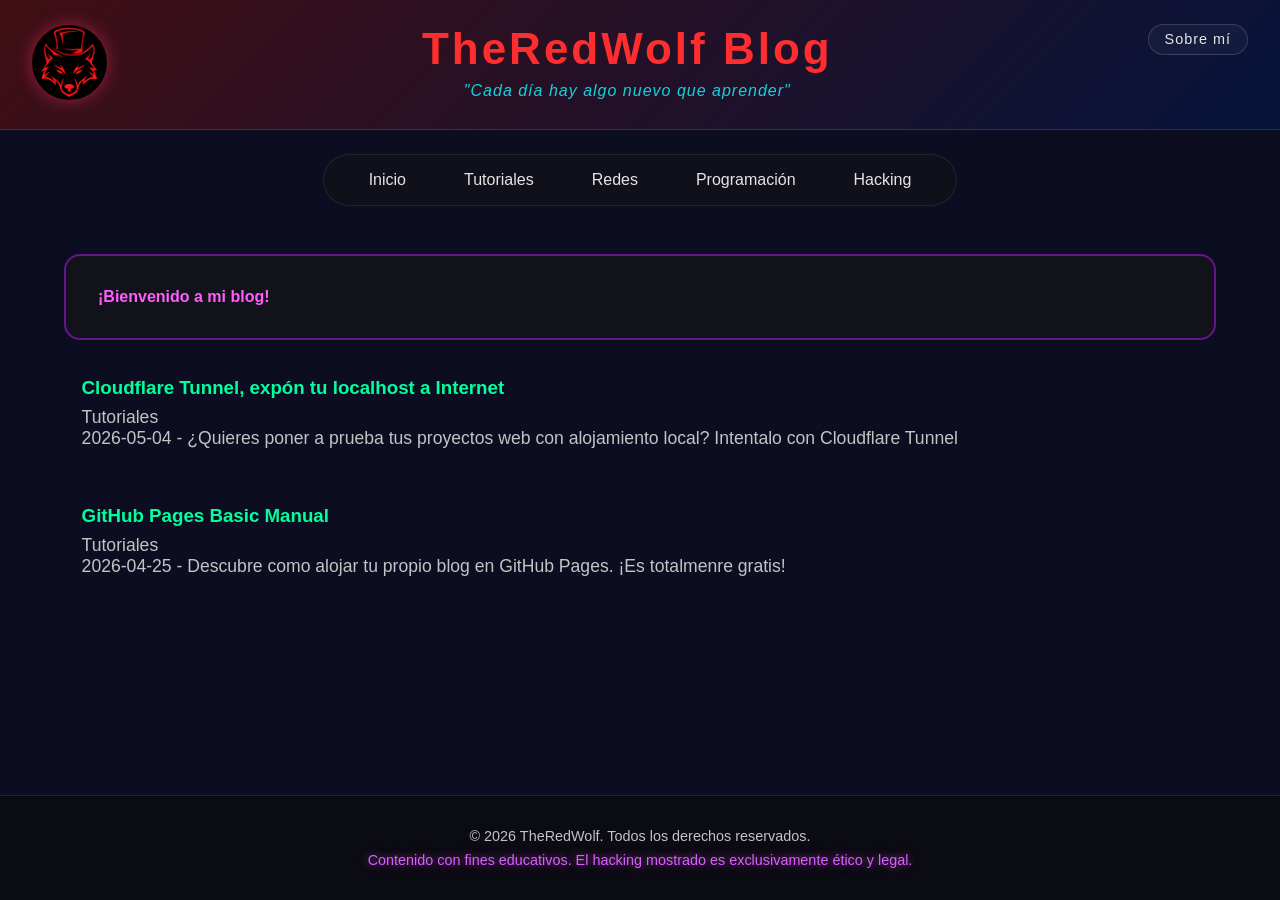
==== index.html @ eeb11847 "Primer commit" ====
<!DOCTYPE html>
<html lang="es">
<head>
    <meta charset="UTF-8">
    <meta name="viewport" content="width=device-width, initial-scale=1.0">
    <title>Inicio | TheRedWolf Blog</title>
    <link rel="icon" type="image/png" href="/assets/img/static/favico.png">
    <link rel="stylesheet" href="/assets/css/main.css">
    <link rel="stylesheet" href="/assets/css/home.css">

<body>

     <!-- ═══════════════════════════════
         HEADER
    ═══════════════════════════════ -->
<head>
    <link rel="stylesheet" href="/assets/css/header.css">
</head>
<header class="site-header">

    <!-- Logo → inicio -->
    <a href="/" class="header-logo" title="Inicio">
        <img src="/assets/img/static/favico.png" alt="TheRedWolf logo">
    </a>

    <!-- Título y subtítulo centrados -->
    <div class="header-center">
        <h1>TheRedWolf Blog</h1>
        <p><i>"Cada día hay algo nuevo que aprender"</i></p>
    </div>

    <!-- Enlace Sobre mí arriba derecha -->
    <a href="/sobre-mi/" class="header-sobre-mi">Sobre mí</a>

</header>


     <!-- ═══════════════════════════════
         NAVBAR
    ═══════════════════════════════ -->
<head>
    <link rel="stylesheet" href="/assets/css/navbar.css">
</head>
<nav class="nav-menu">
    <ul>
        <li><a href="/">Inicio</a></li>
        <li><a href="/tutoriales/">Tutoriales</a></li>
        <li><a href="/redes/">Redes</a></li>
        <li><a href="/programacion/">Programación</a></li>
        <li><a href="/hacking/">Hacking</a></li>
    </ul>
</nav>

    <!-- CONTENIDO PRINCIPAL -->
    <main class="posts">
        <!-- Aquí irá el contenido del blog -->
        <section class="home-section">
            <h1 id="bienvenido-a-mi-blog">¡Bienvenido a mi blog!</h1>

        </section>

        
        <article class="post-preview">
            <h3><a href="/tutoriales/2026/05/04/cloudflare-tunnel.html">Cloudflare Tunnel, expón tu localhost a Internet</a></h3>
            <p>
                Tutoriales <br>
                2026-05-04 - ¿Quieres poner a prueba tus proyectos web con alojamiento local? Intentalo con Cloudflare Tunnel
            </p>
        </article>
        
        <article class="post-preview">
            <h3><a href="/tutoriales/2026/04/25/guia-github-pages.html">GitHub Pages Basic Manual</a></h3>
            <p>
                Tutoriales <br>
                2026-04-25 - Descubre como alojar tu propio blog en GitHub Pages. ¡Es totalmenre gratis!
            </p>
        </article>
        

    </main>

     <!-- ═══════════════════════════════
         FOOTER
    ═══════════════════════════════ -->
<head>
    <link rel="stylesheet" href="/assets/css/footer.css">
</head>
<footer class="site-footer">
    <p class="site-footer__copy">&copy; 2026 TheRedWolf. Todos los derechos reservados.</p>
    <p class="site-footer__tagline">Contenido con fines educativos. El hacking mostrado es exclusivamente ético y legal.</p>
</footer>

</body>
</html>
---- assets/css/main.css ----
/* =======================
   RESET BÁSICO
======================= */
* {
    margin: 0;
    padding: 0;
    box-sizing: border-box;
    font-family: Arial;
    font-size: 16px;
}

/* =======================
   VARIABLES DE COLOR
======================= */
:root {
    --bg-dark: #0a0a0f;
    --bg-card: #12121a;

    --neon-red: #ff2e63;
    --neon-green: #00ff9d;
    --neon-blue: #00eaff;
    --neon-purple: #d95eff;
    --neon-pink: #ff5dfc;
    --neon-yellow: #fcec61;

    --text-main: #e5e5e5;
    --text-muted: #c4c3c3;
}

/* =======================
   BODY GENERAL
======================= */
body {
    background: rgb(13, 13, 34);
    color: var(--text-main);
    min-height: 100vh;
    display: flex;
    flex-direction: column;
}
---- assets/css/home.css ----
/* =======================
   CONTENIDO PRINCIPAL
======================= */
main {
    flex: 1;
    width: 1200px;
    margin: 48px auto;
    padding: 0 24px;
}

section {
    width: 1152px;
    background: var(--bg-card);
    padding: 32px;
    border-radius: 16px;
    border: 2px solid rgb(102, 22, 139);
    color: var(--neon-pink);
    font-size: 1.35rem;
    box-sizing: border.box;
}

/* =======================
   POSTS EN HOME
======================= */

.posts {
    display: flex;
    flex-direction: column;
    gap: 1.25rem;
}

.post-preview {
    padding: 1.1rem;
    transition: transform 0.2s ease, box-shadow 0.2s ease;
}

.post-preview h3 a {
    color: var(--neon-green);
    text-decoration: none;
    font-size: 1.17rem;
}

.post-preview h3 a:hover {
    text-decoration: underline;
}

.post-preview p {
    margin-top: 0.5rem;
    color: var(--text-muted);
    font-size: 1.1rem;
}
---- assets/css/header.css ----
/* =======================
   HEADER (RED vs BLUE)
======================= */
header {
    display: flex;
    align-items: center;
    justify-content: space-between;
    padding: 1.5rem 2rem 1.8rem;
    background: linear-gradient(
        135deg,
        rgba(87, 15, 15, 0.699),
        rgba(0, 23, 73, 0.616)
    );
    border-bottom: 1px solid rgba(180, 180, 180, 0.18);
    position: relative;
}

/* Logo (izquierda) */
.header-logo {
    flex-shrink: 0;
    display: flex;
    align-items: center;
    text-decoration: none;
    transition: opacity 0.2s ease, transform 0.2s ease;
}

.header-logo img {
    width: 75px;
    height: 75px;
    object-fit: contain;
    filter: drop-shadow(0 0 8px rgba(255, 46, 99, 0.5));
    border-radius: 50%;
}

.header-logo:hover {
    opacity: 0.85;
    transform: scale(1.05);
}

/* Título + subtítulo (centro) */
.header-center {
    flex: 1;
    text-align: center;
}

.header-center h1 {
    font-size: 2.75rem;
    font-weight: 900;
    letter-spacing: 3px;
    color: #ff2e2e;
}

.header-center p {
    margin-top: 0.5rem;
    font-size: 1rem;
    color: rgba(21, 242, 250, 0.85);
    letter-spacing: 1px;
}

/* Sobre mí (derecha) */
.header-sobre-mi {
    flex-shrink: 0;
    text-decoration: none;
    color: var(--text-main);
    font-size: 0.9rem;
    letter-spacing: 1px;
    padding: 0.4rem 1rem;
    border: 1px solid rgba(255, 255, 255, 0.15);
    border-radius: 20px;
    background: rgba(255, 255, 255, 0.04);
    transition: all 0.25s ease;
    align-self: flex-start; /* arriba */
    margin-top: 0;
}

.header-sobre-mi:hover {
    border-color: var(--neon-blue);
    color: var(--neon-blue);
    background: rgba(0, 234, 255, 0.07);
    box-shadow: 0 0 10px rgba(0, 234, 255, 0.2);
}
---- assets/css/navbar.css ----
/* =======================
   NAVBAR CENTRADA
======================= */
.nav-menu {
    display: flex;
    justify-content: center;
    margin-top: 24px;
}

.nav-menu ul {
    list-style: none;
    display: flex;
    gap: 32px;
    padding: 16px 32px;
    background: rgba(18, 18, 26, 0.8);
    border-radius: 50px;
    border: 1px solid rgba(255,255,255,0.08);
    backdrop-filter: blur(10px);
    flex-shrink: 0;
    width: fit-content;
}

.nav-menu ul li a{
    text-decoration: none;
    color: var(--text-main);
    font-weight: 500;
    position: relative;
    padding: 8px 13px;
    transition: all 0.3s ease;
    font-size: 16px;
}

/* Hover neon dinámico */
.nav-menu li a:hover {
    color: var(--neon-green);
}


/*Hover animado*/
nav a {
    position: relative;
    text-decoration: none;
    color: #e6e6e6;
    padding: 0.5rem 1rem;
    font-size: 1.1rem;
}

/* Línea */
.nav-menu a::after {
    content: "";
    position: absolute;
    bottom: 0;
    left: 50%;
    width: 0;
    height: 2px;
    background: var(--neon-green); /* verde neon */
    transition: all 0.3s ease;
    transform: translateX(-50%);
}

/* Hover */
nav a:hover::after {
    width: 100%;
}
---- assets/css/footer.css ----
/* =======================
   FOOTER
======================= */
footer {
    text-align: center;
    padding: 2rem 1rem;
    margin-top: 4rem;
    border-top: 1px solid rgba(255,255,255,0.1);
    background: rgba(10, 10, 15, 0.8);
}

footer p {
    font-size: 0.9rem;
    color: var(--text-muted);
}

footer p:last-child {
    margin-top: 0.5rem;
    color: var(--neon-purple);
    text-shadow: 0 0 10px rgba(255, 93, 252, 0.6);
}
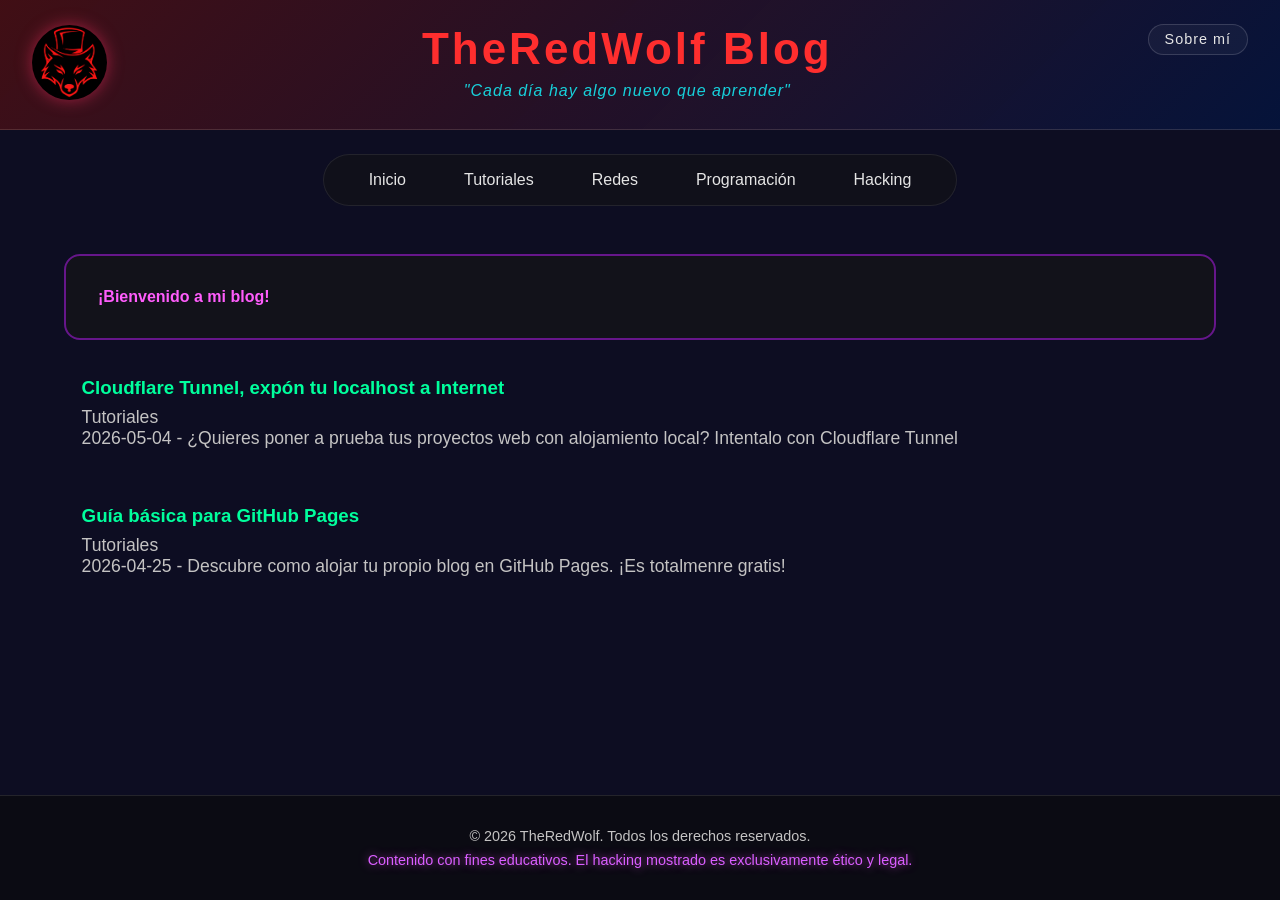
==== commit 9194b738: "Actualización de la página" ====
--- a/index.html
+++ b/index.html
@@ -69,7 +69,7 @@
         </article>
         
         <article class="post-preview">
-            <h3><a href="/tutoriales/2026/04/25/guia-github-pages.html">GitHub Pages Basic Manual</a></h3>
+            <h3><a href="/tutoriales/2026/04/25/guia-github-pages.html">Guía básica para GitHub Pages</a></h3>
             <p>
                 Tutoriales <br>
                 2026-04-25 - Descubre como alojar tu propio blog en GitHub Pages. ¡Es totalmenre gratis!
